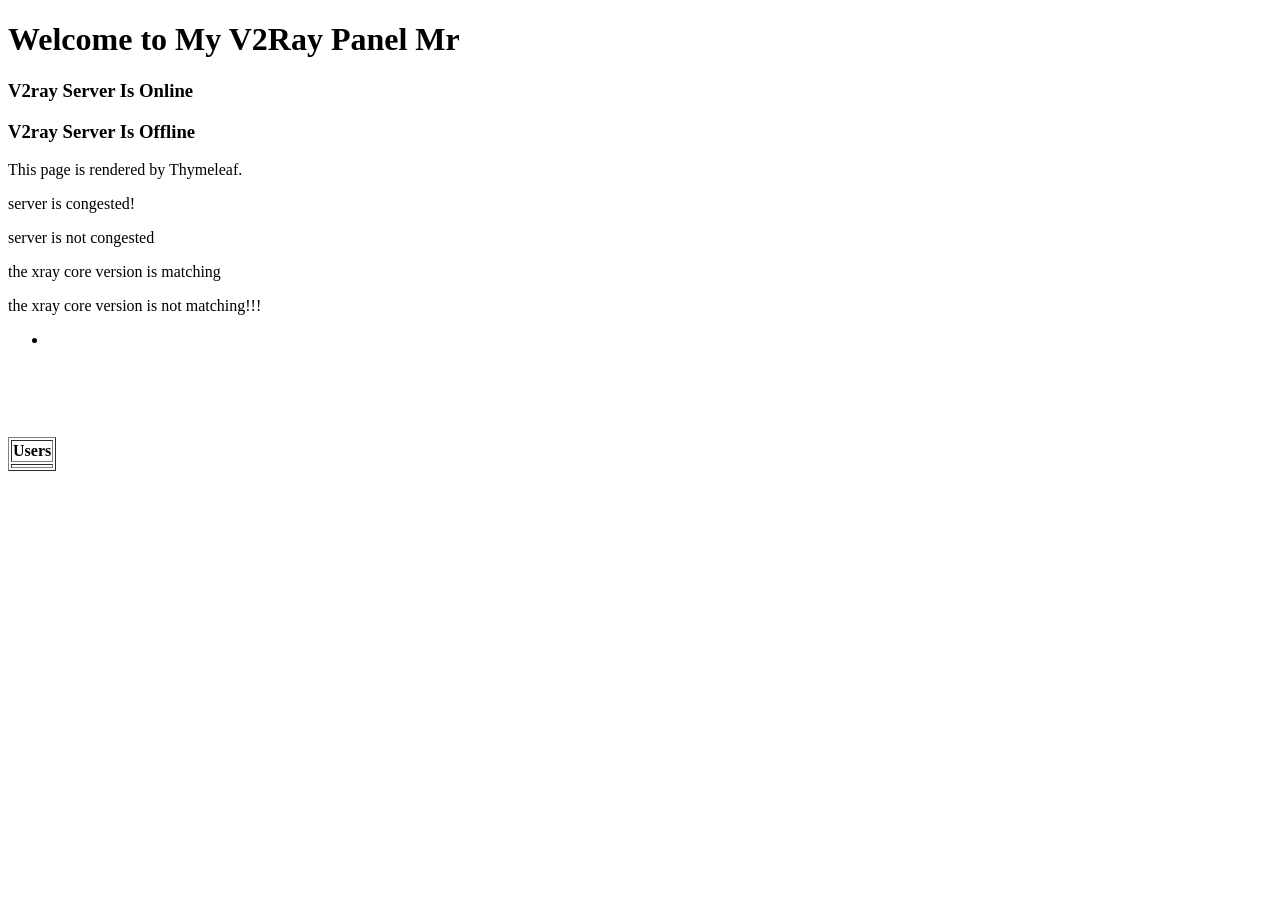
==== src/main/resources/templates/index.html @ 0673bd31 "Starting Point" ====
<!DOCTYPE html>
<html xmlns:th="http://www.thymeleaf.org" lang="en">
<head>
    <meta charset="UTF-8">
    <meta name="viewport" content="width=device-width, initial-scale=1.0">
    <title>V2Ray</title>
</head>
<body>
    <h1>Welcome to My V2Ray Panel Mr <span th:text="${username}"></span></h1>
    <h3 th:if="${OnlineStatus}">V2ray Server Is Online</h3>
    <h3 th:unless="${OnlineStatus}">V2ray Server Is Offline</h3>
    <p>This page is rendered by Thymeleaf.</p>

    <p th:if="${Users > 100}">server is congested!</p>
    <p th:unless="${Users > 100}">server is not congested</p>
    <p th:if="${XrayVersion == '26.0.1'}">the xray core version is matching</p>
    <p th:unless="${XrayVersion == '26.0.1'}">the xray core version is not matching!!!</p>

    <ul>
        <li th:each="user1 : ${ListUsers}"
            th:text="${user1}"> 
        </li>
    </ul>
    <br /><br /><br /><br />
    <table border="1">
        <tr>
            <th>Users</th>
        </tr>
        <tr th:each="user2:${ListUsers}">
            <td th:text="${user2}"></td>
        </tr>
    </table>
</body>
</html>
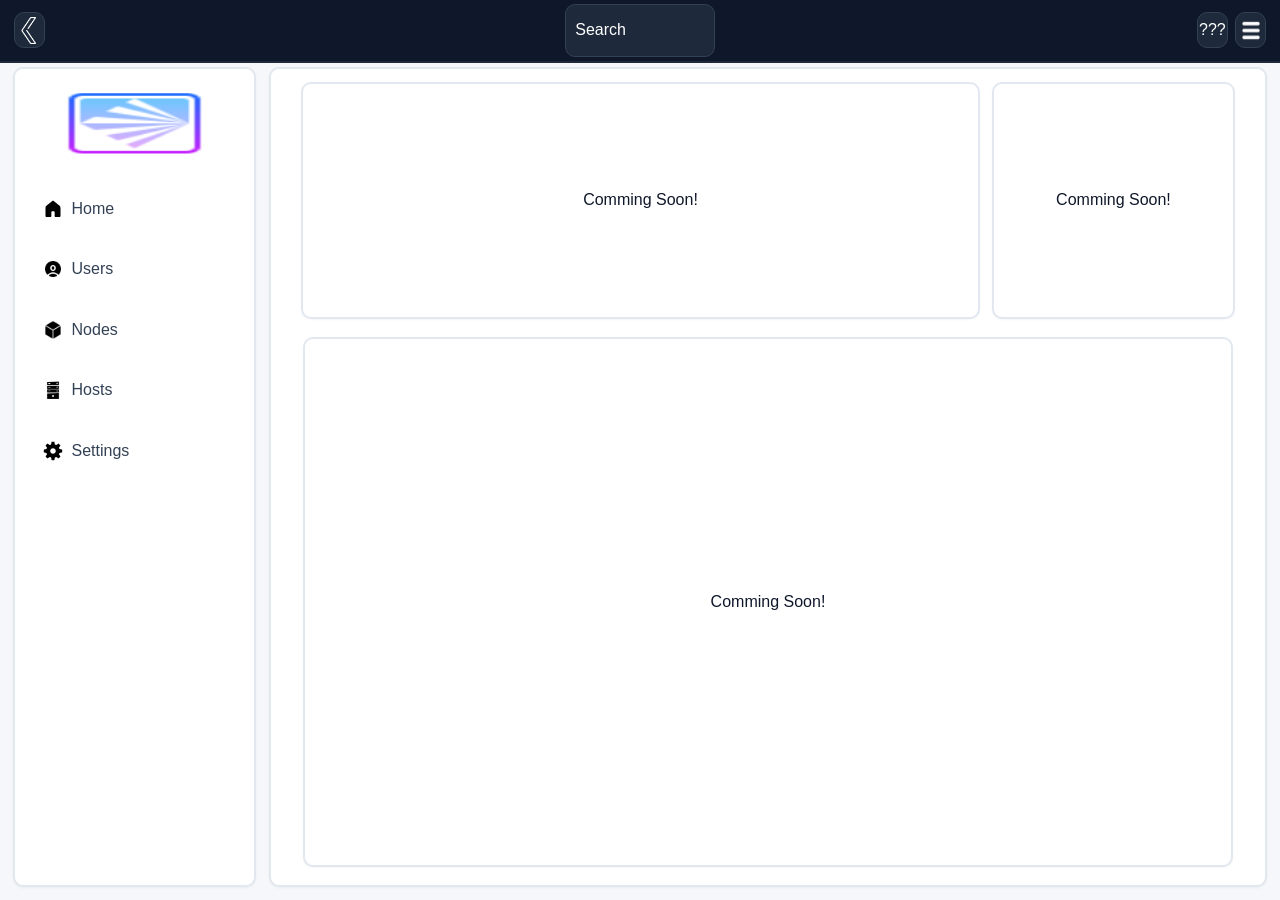
==== commit 881e5f1c: "first commit" ====
--- a/src/main/resources/templates/index.html
+++ b/src/main/resources/templates/index.html
@@ -1,34 +1,92 @@
 <!DOCTYPE html>
-<html xmlns:th="http://www.thymeleaf.org" lang="en">
+<html lang="en">
 <head>
     <meta charset="UTF-8">
     <meta name="viewport" content="width=device-width, initial-scale=1.0">
-    <title>V2Ray</title>
+    <link rel="stylesheet" href="style.css" />
+    <link rel="icon" type="img/png" href="icon/icons8-v2ray-64.png" />
+    <title>V2ray Panel</title>
 </head>
-<body>
-    <h1>Welcome to My V2Ray Panel Mr <span th:text="${username}"></span></h1>
-    <h3 th:if="${OnlineStatus}">V2ray Server Is Online</h3>
-    <h3 th:unless="${OnlineStatus}">V2ray Server Is Offline</h3>
-    <p>This page is rendered by Thymeleaf.</p>
-
-    <p th:if="${Users > 100}">server is congested!</p>
-    <p th:unless="${Users > 100}">server is not congested</p>
-    <p th:if="${XrayVersion == '26.0.1'}">the xray core version is matching</p>
-    <p th:unless="${XrayVersion == '26.0.1'}">the xray core version is not matching!!!</p>
-
-    <ul>
-        <li th:each="user1 : ${ListUsers}"
-            th:text="${user1}"> 
-        </li>
-    </ul>
-    <br /><br /><br /><br />
-    <table border="1">
-        <tr>
-            <th>Users</th>
-        </tr>
-        <tr th:each="user2:${ListUsers}">
-            <td th:text="${user2}"></td>
-        </tr>
-    </table>
+<body>  
+    <header>
+        <div id="header_div">
+            <div id="header_div_num1">
+                <div id="header_div_num1_num1">
+                    <a href="" id="header_div_num1_num1_a">
+                        <img src="icon/icons8-chevron-left-48.png" id="header_div_num1_num1_img" />
+                    </a>
+                </div>
+            </div>
+            <div id="header_div_num2">
+                <div id="header_div_num2_num1">
+                    <span>Search</span>
+                </div>
+            </div>
+            <div id="header_div_num3">
+                <div id="header_div_num3_num1">
+                    <a href="" id="header_div_num3_num1_a">
+                        <img src="icon/icons8-menu-64.png" id="header_div_num3_num1_img" />
+                    </a>
+                </div>
+                <div id="header_div_num3_num2">
+                    <span>???</span>
+                </div>
+            </div>
+        </div>
+    </header>
+    <main>
+        <aside id="section1">
+            <nav id="aside1_vertical_nav1">
+                <ul id="aside1_unordered_list1">
+                    <li class="side_panel_objects" id="main_side_panel_image_li">
+                        <a href="html_pages/" class="side_panel_object_links" id="main_side_panel_image">
+                            <img src="icon/icons8-v2ray-64.png" id="main_side_panel_image_img">
+                        </a>
+                    </li>
+                    <li class="side_panel_objects">
+                        <a href="html_pages/page1.html" class="side_panel_object_links">
+                            <img width="20px" height="20px" src="icon/icons8-home.svg" />
+                            <pre>  Home</pre>
+                        </a>
+                    </li>
+                    <li class="side_panel_objects">
+                        <a href="html_pages/page1.html" class="side_panel_object_links">
+                            <img width="20px" height="20px" src="icon/icons8-user-30.png" />
+                            <pre>  Users</pre>
+                        </a>
+                    </li>
+                    <li class="side_panel_objects">
+                        <a href="html_pages/page1.html" class="side_panel_object_links">
+                            <img width="20px" height="20px" src="icon/icons8-cube-50.png" />
+                            <pre>  Nodes</pre>
+                        </a>
+                    </li>
+                    <li class="side_panel_objects">
+                        <a href="html_pages/page1.html" class="side_panel_object_links">
+                            <img width="20px" height="20px" src="icon/icons8-server-64.png" />
+                            <pre>  Hosts</pre>
+                        </a>
+                    </li>
+                    <li class="side_panel_objects">
+                        <a href="html_pages/page1.html" class="side_panel_object_links">
+                            <img width="20px" height="20px" src="icon/icons8-einstellungen.svg" />
+                            <pre>  Settings</pre>
+                        </a>
+                    </li>
+                </ul>
+            </nav>
+        </aside>
+        <section id="section2">
+            <div id="system_traffics">
+                Comming Soon!
+            </div >
+            <div id="users_status">
+                Comming Soon!
+            </div>
+            <div id="general_status">
+                Comming Soon!
+            </div>
+        </section>
+    </main>
 </body>
 </html>
--- a/src/main/resources/templates/style.css
+++ b/src/main/resources/templates/style.css
@@ -0,0 +1,366 @@
+*{
+    margin: 0;
+    padding: 0;
+    box-sizing: border-box;
+
+    font-family: "Inter", sans-serif;
+}
+body{
+    width: 100vw;
+    height: 100vh;
+    background-color: oklch(97.576% 0.00585 264.665);
+    color: #0F172A;
+}
+main{
+    display: flex;
+    justify-content: space-evenly;
+    align-items: center;
+    flex-wrap: nowrap;
+
+    width: 100%;
+    height: 92%;
+}
+
+/*---------------------------------------- The Header ----------------------------------------*/
+
+/*========= header panel =========*/
+header{
+    display: flex;
+    justify-content: space-around;
+    align-items: center;
+
+    width: 100%;
+    height: 7%;
+    padding: 0.1%;
+
+    background-color: #0F172A;
+    border-bottom: 2px solid #1E293B;
+}
+#header_div{
+    display: flex;
+    justify-content: space-between;
+    align-items: center;
+
+    width: 98%;
+    height: 90%;
+}
+
+#header_div_num1{
+    display: flex;
+    justify-content: flex-start;
+    align-items: center;
+    gap: 4%;
+
+    width: 15%;
+    height: 100%;
+}
+
+/*========= the side panel expansion button =========*/
+#header_div_num1_num1{
+    display: flex;
+    justify-content: center;
+    align-items: center;
+
+    width: 2.4vw;
+    height: 4vh;
+    
+    background-color: #1E293B;
+    border: 1px solid #334155;
+    color: white;
+    border-radius: 10px;
+
+    transition-property: transform;
+    transition-duration: 150ms;
+    transition-timing-function: linear;
+    transition-delay: 0s;
+}
+#header_div_num1_num1:hover{
+    transform: translateY(-5%) scale(1.1);
+
+}
+#header_div_num1_num1_a{
+    display: flex;
+    justify-content: center;
+    align-items: center;
+
+    width: 100%;
+    height: 100%;
+}
+#header_div_num1_num1_img{
+    width: 90%;
+    height: 90%;
+}
+
+/*========= the search box field =========*/
+#header_div_num2{
+    display: flex;
+    justify-content: center;
+    align-items: center;
+    gap: 4%;
+
+    width: 15%;
+    height: 100%;
+}
+#header_div_num2_num1{
+    display: flex;
+    justify-content: flex-start;
+    align-items: center;
+
+    width: 80%;
+    height: 100%;
+    padding: 5%;
+    
+    background-color: #1E293B;
+    color: white;
+    border: 1px solid #334155;
+    border-radius: 10px;
+}
+
+/*========= the other buttons =========*/
+#header_div_num3{
+    display: flex;
+    justify-content: flex-start;
+    align-items: center;
+    flex-direction: row-reverse;
+    gap: 4%;
+
+    width: 15%;
+    height: 100%;
+}
+#header_div_num3_num1{
+    display: flex;
+    justify-content: flex-start;
+    align-items: center;
+
+    width: 2.4vw;
+    height: 4vh;
+
+    background-color: #1E293B;
+    border: 1px solid #334155;
+    color: white;
+    border-radius: 10px;
+
+    transition-property: transform;
+    transition-duration: 150ms;
+    transition-timing-function: linear;
+    transition-delay: 0ms;
+}
+#header_div_num3_num1:hover{
+    transform: translatey(-5%) scale(1.1);
+}
+#header_div_num3_num1_a{
+    display: flex;
+    justify-content: center;
+    align-items: center;
+
+    width: 100%;
+    height: 100%;
+}
+#header_div_num3_num1_img{
+    width: 90%;
+    height: 90%;
+}
+#header_div_num3_num2{
+    display: flex;
+    justify-content: center;
+    align-items: center;
+
+    width: 2.4vw;
+    height: 4vh;
+
+    background-color: #1E293B;
+    border: 1px solid #334155;
+    color: white;
+    border-radius: 10px;
+
+    transition-property: transform;
+    transition-duration: 150ms;
+    transition-timing-function: linear;
+    transition-delay: 0ms;
+}
+#header_div_num3_num2:hover{
+    transform: translatey(-5%) scale(1.1);
+}
+
+/*---------------------------------------- The Side Panel ----------------------------------------*/
+
+/*========= aside 1 panel with section1 id =========*/
+#section1{
+    display: flex;
+    flex-direction: column;
+
+    width: 19%;
+    height: 99%;
+
+    background-color: #FFFFFF;
+    border: 2px solid #E2E8F0;
+    box-shadow: 0 1px 3px rgba(0,0,0,0.05);
+    border-radius: 10px;
+}
+#aside1_vertical_nav1{
+    width: 100%;
+    height: 100%;
+}
+#aside1_unordered_list1{
+    display: flex;
+    justify-content: flex-start;
+    align-items: center;
+    flex-direction: column;
+    gap: 2vh;
+
+    list-style: none;
+
+    width: 100%;
+    height: 50%;
+    padding: 2%;
+}
+.side_panel_objects{
+    display: flex;
+    justify-content: flex-start;
+    align-items: center;
+
+    width: 85%;
+    height: 12%;
+
+    border-radius: 5px;
+}
+.side_panel_object_links{
+    display: flex;
+    justify-content: flex-start;
+    align-items: center;
+    
+    width: 100%;
+    height: 100%;
+    padding: 3%;
+    
+    background-color: transparent;
+    color: #334155;
+    text-decoration: none;
+    border-radius: 5px;
+
+    transition-property: background-color color transform;
+    transition-duration: 200ms;
+    transition-timing-function: linear;
+    transition-delay: 0ms;
+}
+.side_panel_object_links:hover{
+    background-color: #DBEAFE;
+    color: #2563EB;
+    transform: translateX(3%);
+}
+.side_panel_object_links:active{
+    background-color: #2563EB;
+    color: white;
+}
+
+#main_side_panel_image_li{
+    width: 85%;
+    height: 24%;
+}
+#main_side_panel_image{
+    width: 100%;
+    height: 100%;
+}
+#main_side_panel_image_img{
+    width: 100%;
+    height: 100%;
+}
+
+
+/*---------------------------------------- The Main Panel ----------------------------------------*/
+
+/*========= section 1 panel with section2 id =========*/
+#section2{
+    display: flex;
+    justify-content: center;
+    align-items: baseline;
+    flex-wrap: wrap;
+    gap: 1vw;
+
+    width: 78%;
+    height: 99%;
+    padding: 1%;
+
+    background-color: #FFFFFF;
+    border: 2px solid #E2E8F0;
+    box-shadow: 0 1px 3px rgba(0,0,0,0.05);
+    border-radius: 10px;
+}
+#system_traffics{
+    display: flex;
+    justify-content: center;
+    align-items: center;
+
+    width: 70%;
+    height: 30%;
+
+    border: 2px solid #E2E8F0;
+    background-color: #FFFFFF;
+    box-shadow: 0 1px 2px rgba(0,0,0,0.04);
+    outline-color: rgb(255, 255, 255);
+    border-radius: 10px;
+
+    transition-property: outline-color transform;
+    transition-duration: 150ms;
+    transition-timing-function: linear;
+    transition-delay: 0ms;
+}
+#system_traffics:hover{
+    outline-width: 1%;
+    outline-style: solid;
+    outline-color: rgb(180, 180, 180);
+
+    transform: translatey(-1%);
+}
+#users_status{
+    display: flex;
+    justify-content: center;
+    align-items: center;
+
+    width: 25%;
+    height: 30%;
+
+    border: 2px solid #E2E8F0;
+    background-color: #FFFFFF;
+    box-shadow: 0 1px 2px rgba(0,0,0,0.04);
+    border-radius: 10px;
+    outline-color: rgb(255, 255, 255);
+
+    transition-property: outline-color transform;
+    transition-duration: 150ms;
+    transition-timing-function: linear;
+    transition-delay: 0ms;
+}
+#users_status:hover{
+    outline-width: 1%;
+    outline-style: solid;
+    outline-color: rgb(180, 180, 180);
+
+    transform: translatey(-1%);
+}
+#general_status{
+    display: flex;
+    justify-content: center;
+    align-items: center;
+
+    width: 96%;
+    height: 67%;
+
+    border: 2px solid #E2E8F0;
+    background-color: #FFFFFF;
+    box-shadow: 0 1px 2px rgba(0,0,0,0.04);
+    border-radius: 10px;
+    outline-color: rgb(255, 255, 255);
+
+    transition-property: outline-color transform;
+    transition-duration: 150ms;
+    transition-timing-function: linear;
+    transition-delay: 0ms;
+}
+#general_status:hover{
+    outline-width: 0.1%;
+    outline-style: solid;
+    outline-color: rgb(180, 180, 180);
+
+    transform: translatey(-1%);
+}
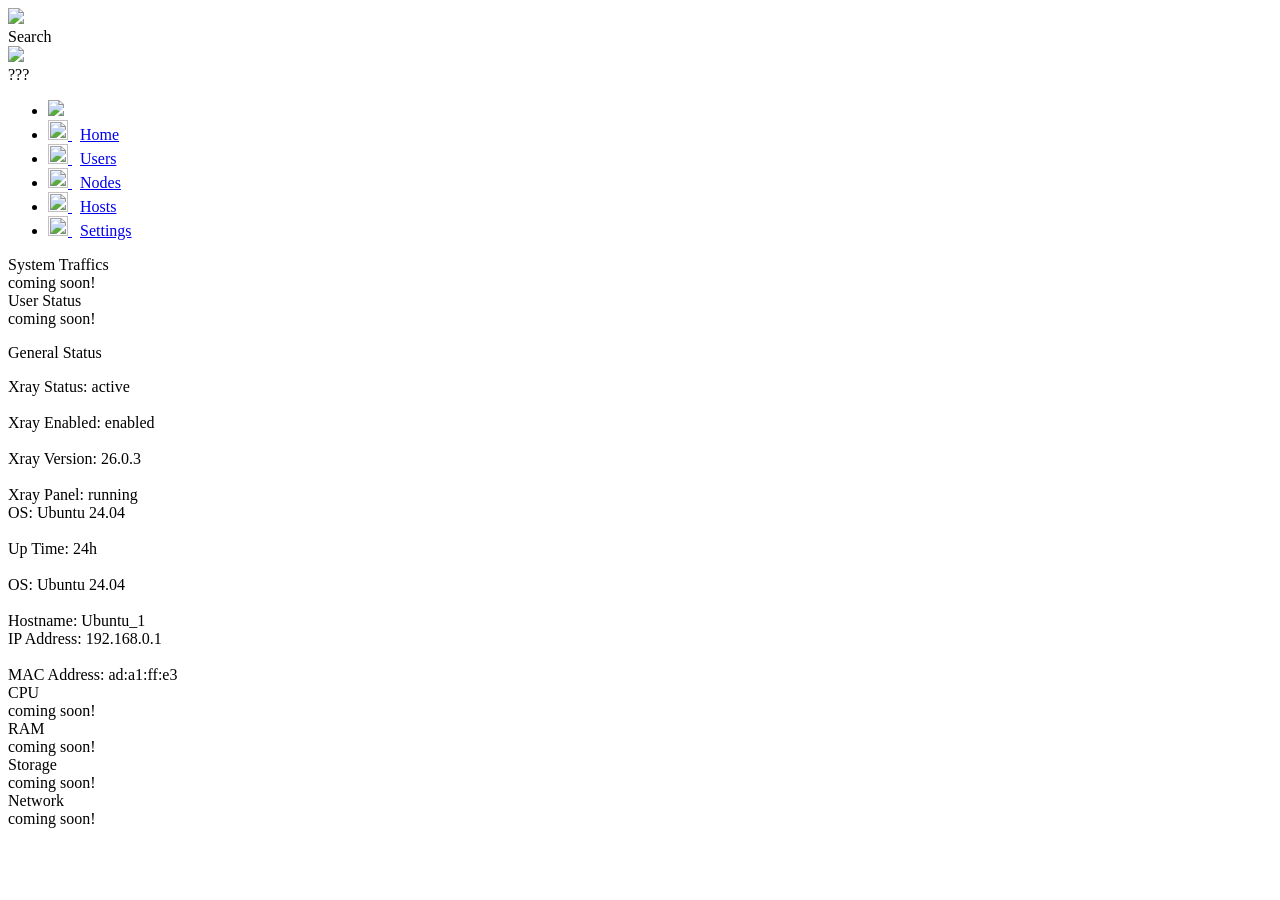
==== commit 41dbcc68: "a fresh start" ====
--- a/src/main/resources/templates/index.html
+++ b/src/main/resources/templates/index.html
@@ -3,8 +3,8 @@
 <head>
     <meta charset="UTF-8">
     <meta name="viewport" content="width=device-width, initial-scale=1.0">
-    <link rel="stylesheet" href="style.css" />
-    <link rel="icon" type="img/png" href="icon/icons8-v2ray-64.png" />
+    <link rel="stylesheet" href="/css/style.css" />
+    <link rel="icon" type="image/png" href="/icon/icons8-v2ray-64.png" />
     <title>V2ray Panel</title>
 </head>
 <body>  
@@ -13,7 +13,7 @@
             <div id="header_div_num1">
                 <div id="header_div_num1_num1">
                     <a href="" id="header_div_num1_num1_a">
-                        <img src="icon/icons8-chevron-left-48.png" id="header_div_num1_num1_img" />
+                        <img src="/icon/icons8-chevron-left-48.png" id="header_div_num1_num1_img" />
                     </a>
                 </div>
             </div>
@@ -25,7 +25,7 @@
             <div id="header_div_num3">
                 <div id="header_div_num3_num1">
                     <a href="" id="header_div_num3_num1_a">
-                        <img src="icon/icons8-menu-64.png" id="header_div_num3_num1_img" />
+                        <img src="/icon/icons8-menu-64.png" id="header_div_num3_num1_img" />
                     </a>
                 </div>
                 <div id="header_div_num3_num2">
@@ -40,37 +40,37 @@
                 <ul id="aside1_unordered_list1">
                     <li class="side_panel_objects" id="main_side_panel_image_li">
                         <a href="html_pages/" class="side_panel_object_links" id="main_side_panel_image">
-                            <img src="icon/icons8-v2ray-64.png" id="main_side_panel_image_img">
+                            <img src="/icon/icons8-v2ray-64.png" id="main_side_panel_image_img">
                         </a>
                     </li>
                     <li class="side_panel_objects">
                         <a href="html_pages/page1.html" class="side_panel_object_links">
-                            <img width="20px" height="20px" src="icon/icons8-home.svg" />
-                            <pre>  Home</pre>
+                            <img width="20px" height="20px" src="/icon/icons8-home.svg" />
+                            <span style="margin-left: 0.5rem;">Home</span>
                         </a>
                     </li>
                     <li class="side_panel_objects">
                         <a href="html_pages/page1.html" class="side_panel_object_links">
-                            <img width="20px" height="20px" src="icon/icons8-user-30.png" />
-                            <pre>  Users</pre>
+                            <img width="20px" height="20px" src="/icon/icons8-user-30.png" />
+                            <span style="margin-left: 0.5rem;">  Users</span>
                         </a>
                     </li>
                     <li class="side_panel_objects">
                         <a href="html_pages/page1.html" class="side_panel_object_links">
-                            <img width="20px" height="20px" src="icon/icons8-cube-50.png" />
-                            <pre>  Nodes</pre>
+                            <img width="20px" height="20px" src="/icon/icons8-cube-50.png" />
+                            <span style="margin-left: 0.5rem;">  Nodes</span>
                         </a>
                     </li>
                     <li class="side_panel_objects">
                         <a href="html_pages/page1.html" class="side_panel_object_links">
-                            <img width="20px" height="20px" src="icon/icons8-server-64.png" />
-                            <pre>  Hosts</pre>
+                            <img width="20px" height="20px" src="/icon/icons8-server-64.png" />
+                            <span style="margin-left: 0.5rem;">  Hosts</span>
                         </a>
                     </li>
                     <li class="side_panel_objects">
                         <a href="html_pages/page1.html" class="side_panel_object_links">
-                            <img width="20px" height="20px" src="icon/icons8-einstellungen.svg" />
-                            <pre>  Settings</pre>
+                            <img width="20px" height="20px" src="/icon/icons8-einstellungen.svg" />
+                            <span style="margin-left: 0.5rem;">  Settings</span>
                         </a>
                     </li>
                 </ul>
@@ -78,13 +78,76 @@
         </aside>
         <section id="section2">
             <div id="system_traffics">
-                Comming Soon!
-            </div >
+                <span id="system_traffics_text">System Traffics</span>
+                <div id="system_traffics_container">
+                    coming soon!
+                </div>
+            </div>
             <div id="users_status">
-                Comming Soon!
+                <span id="users_status_text">User Status</span>
+                <div id="users_status_container">
+                    coming soon!
+                </div>
             </div>
             <div id="general_status">
-                Comming Soon!
+                <p id="general_status_text">General Status</p>
+                <div id="general_status_container">
+                    <div id="general_status_container_text">
+                        <div id="general_status_container_text_1">
+                            <span>Xray Status: </span><span>active</span><br /><br />
+                            <span>Xray Enabled: </span><span>enabled</span><br /><br />
+                            <span>Xray Version: </span><span>26.0.3</span><br /><br />
+                            <span>Xray Panel: </span><span>running</span>
+                        </div>
+                        <div id="general_status_container_text_2">
+                            <span>OS: </span><span>Ubuntu 24.04</span><br /><br />
+                            <span>Up Time: </span><span>24h</span><br /><br />
+                            <span>OS: </span><span>Ubuntu 24.04</span><br /><br />
+                            <span>Hostname: </span><span>Ubuntu_1</span>
+                        </div>
+                        <div id="general_status_container_text_3">
+                            <span>IP Address: </span><span>192.168.0.1</span><br /><br />
+                            <span>MAC Address: </span><span>ad:a1:ff:e3</span>
+                        </div>
+                    </div>
+
+                    <div id="general_status_container_graph_cpu">
+                        <div id="general_status_container_graph_cpu_header">
+                            <span>CPU</span>
+                        </div>
+                        <div id="general_status_container_graph_cpu_graph">
+                            coming soon!
+                        </div>
+                    </div>
+
+                    <div id="general_status_container_graph_ram">
+                        <div id="general_status_container_graph_ram_header">
+                            <span>RAM</span>
+                        </div>
+                        <div id="general_status_container_graph_ram_graph">
+                            coming soon!
+                        </div>
+                    </div>
+
+                    <div id="general_status_container_graph_storage">
+                        <div id="general_status_container_graph_storage_header">
+                            <span>Storage</span>
+                        </div>
+                        <div id="general_status_container_graph_storage_graph">
+                            coming soon!
+                        </div>
+                    </div>
+
+                    <div id="general_status_container_graph_network">
+                        <div id="general_status_container_graph_network_header">
+                            <span>Network</span>
+                        </div>
+                        <div id="general_status_container_graph_network_graph">
+                            coming soon!
+                        </div>
+                    </div>
+                    
+                </div>
             </div>
         </section>
     </main>
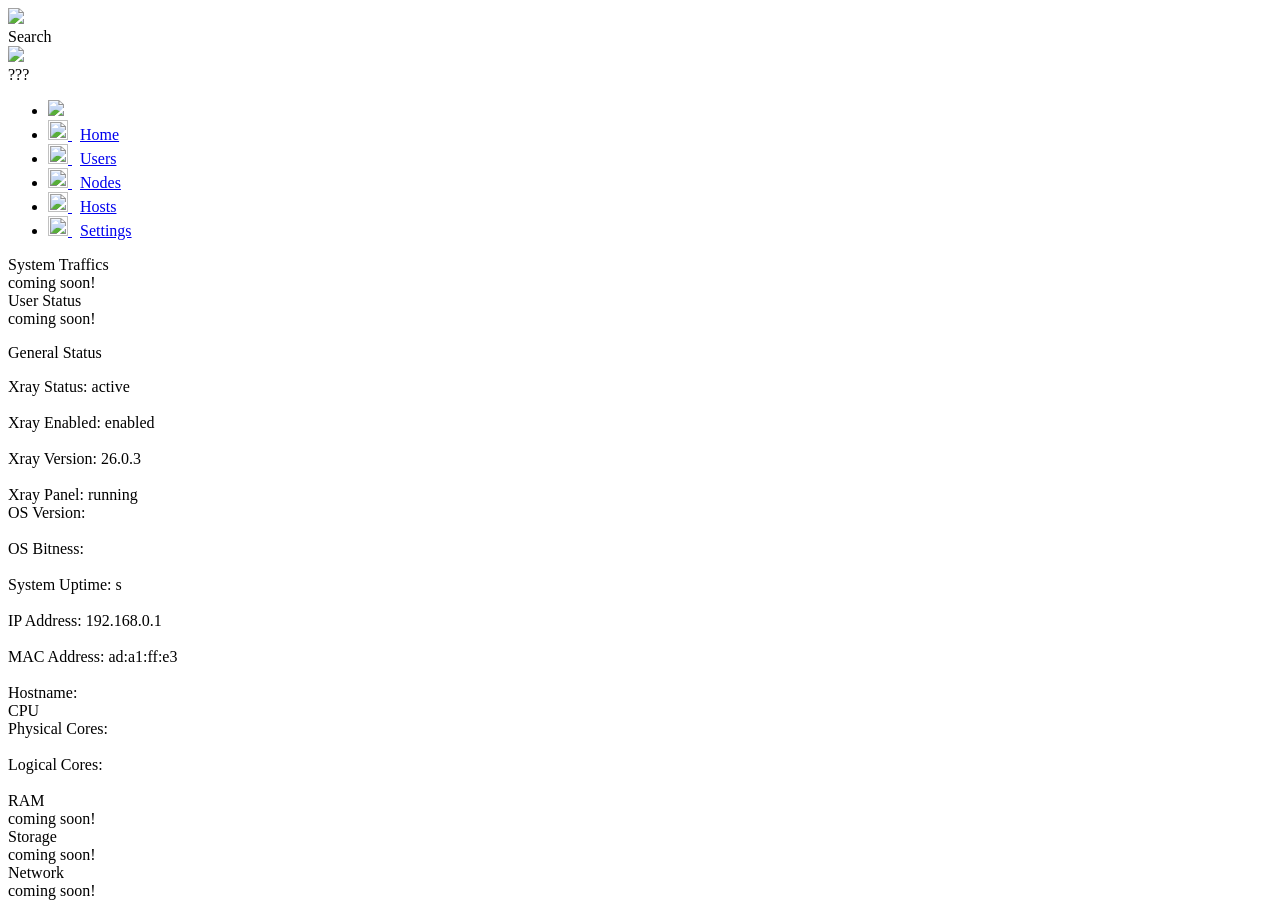
==== commit cf86f209: "snapshot-0.1" ====
--- a/src/main/resources/templates/index.html
+++ b/src/main/resources/templates/index.html
@@ -1,5 +1,5 @@
 <!DOCTYPE html>
-<html lang="en">
+<html lang="en" xmlns:th="http://www.thymeleaf.org">
 <head>
     <meta charset="UTF-8">
     <meta name="viewport" content="width=device-width, initial-scale=1.0">
@@ -100,14 +100,14 @@
                             <span>Xray Panel: </span><span>running</span>
                         </div>
                         <div id="general_status_container_text_2">
-                            <span>OS: </span><span>Ubuntu 24.04</span><br /><br />
-                            <span>Up Time: </span><span>24h</span><br /><br />
-                            <span>OS: </span><span>Ubuntu 24.04</span><br /><br />
-                            <span>Hostname: </span><span>Ubuntu_1</span>
+                            <span>OS Version: </span><span th:text="${osVersion}"></span><br /><br />
+                            <span>OS Bitness: </span><span th:text="${osBitness}"></span><br /><br />
+                            <span>System Uptime: </span><span th:text="${systemUptime}">s</span><br /><br />
                         </div>
                         <div id="general_status_container_text_3">
                             <span>IP Address: </span><span>192.168.0.1</span><br /><br />
-                            <span>MAC Address: </span><span>ad:a1:ff:e3</span>
+                            <span>MAC Address: </span><span>ad:a1:ff:e3</span><br /><br />
+                            <span>Hostname: </span><span th:text="${systemHostName}"></span>
                         </div>
                     </div>
 
@@ -116,7 +116,8 @@
                             <span>CPU</span>
                         </div>
                         <div id="general_status_container_graph_cpu_graph">
-                            coming soon!
+                            <span>Physical Cores: </span><span th:text="${systemPhysicalCores}"></span><br /><br />
+                            <span>Logical Cores: </span><span th:text="${systemLogicalCores}"></span><br /><br />
                         </div>
                     </div>
 
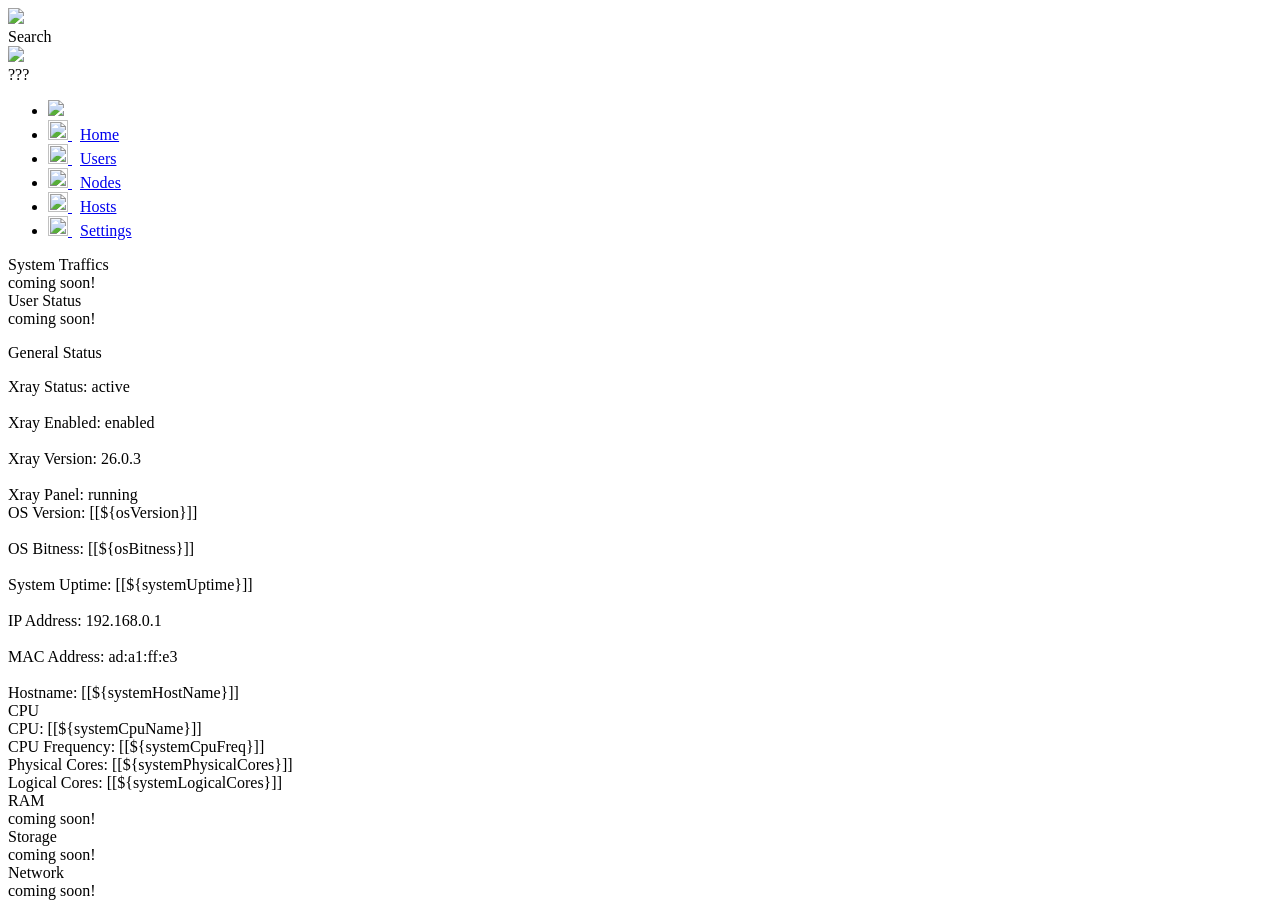
==== commit 446eccba: "added the cpu and general text section to the home" ====
--- a/src/main/resources/templates/index.html
+++ b/src/main/resources/templates/index.html
@@ -100,14 +100,14 @@
                             <span>Xray Panel: </span><span>running</span>
                         </div>
                         <div id="general_status_container_text_2">
-                            <span>OS Version: </span><span th:text="${osVersion}"></span><br /><br />
-                            <span>OS Bitness: </span><span th:text="${osBitness}"></span><br /><br />
-                            <span>System Uptime: </span><span th:text="${systemUptime}">s</span><br /><br />
+                            <span th:inline="text">OS Version: [[${osVersion}]]</span><br /><br />
+                            <span th:inline="text">OS Bitness: [[${osBitness}]]</span><br /><br />
+                            <span th:inline="text">System Uptime: [[${systemUptime}]]</span><br /><br />
                         </div>
                         <div id="general_status_container_text_3">
                             <span>IP Address: </span><span>192.168.0.1</span><br /><br />
                             <span>MAC Address: </span><span>ad:a1:ff:e3</span><br /><br />
-                            <span>Hostname: </span><span th:text="${systemHostName}"></span>
+                            <span th:inline="text">Hostname: [[${systemHostName}]]</span>
                         </div>
                     </div>
 
@@ -116,8 +116,10 @@
                             <span>CPU</span>
                         </div>
                         <div id="general_status_container_graph_cpu_graph">
-                            <span>Physical Cores: </span><span th:text="${systemPhysicalCores}"></span><br /><br />
-                            <span>Logical Cores: </span><span th:text="${systemLogicalCores}"></span><br /><br />
+                            <span th:inline="text">CPU: [[${systemCpuName}]]</span><br />
+                            <span th:inline="text">CPU Frequency: [[${systemCpuFreq}]]</span><br />
+                            <span th:inline="text">Physical Cores: [[${systemPhysicalCores}]]</span><br />
+                            <span th:inline="text">Logical Cores: [[${systemLogicalCores}]]</span><br />
                         </div>
                     </div>
 
